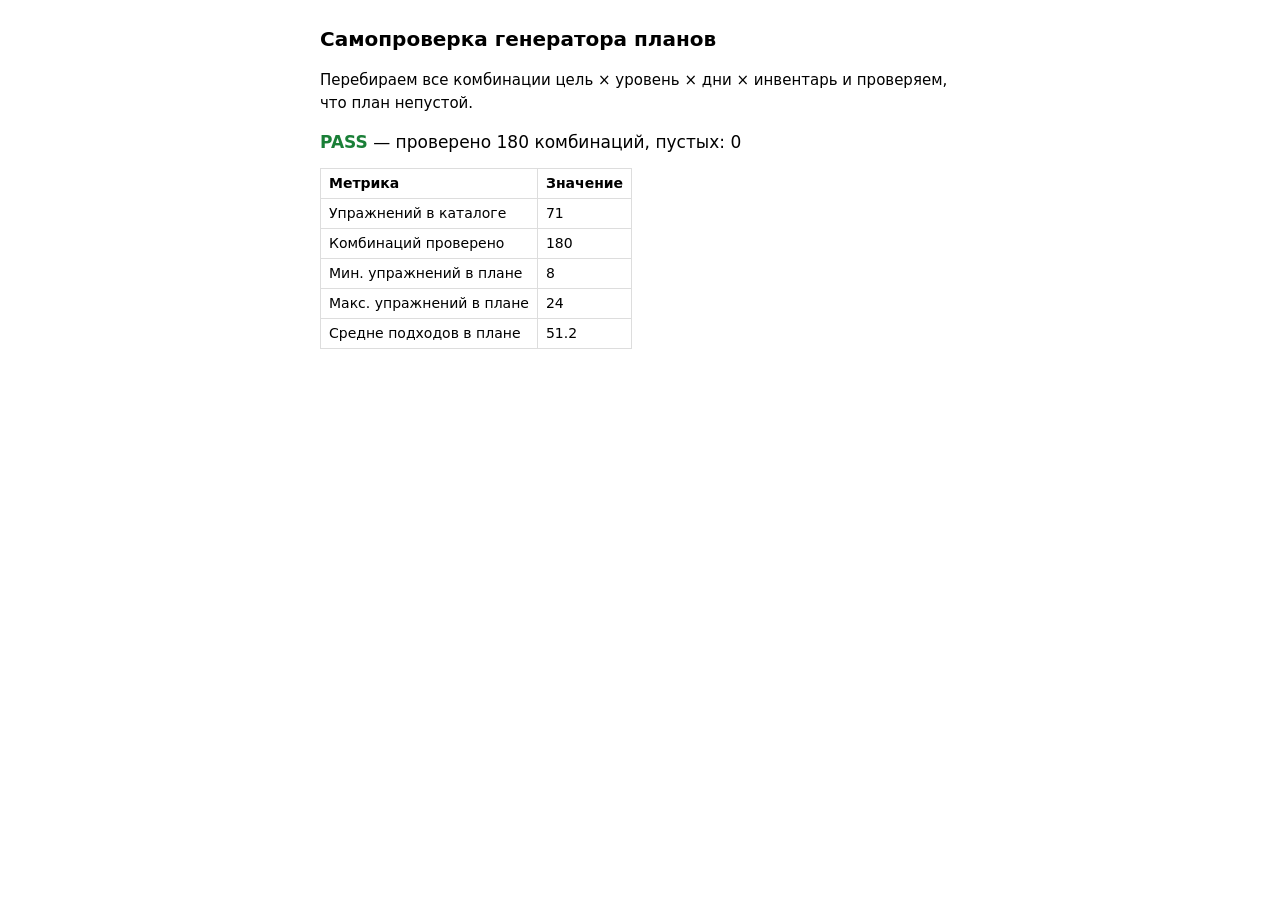
==== selftest.html @ 807e58a6 "GymBro — статический сайт для GitHub Pages" ====
<!doctype html>
<html lang="ru">
<head>
<meta charset="utf-8">
<meta name="viewport" content="width=device-width, initial-scale=1">
<title>GymBro — самопроверка генератора</title>
<style>
  body { font: 15px/1.5 system-ui, sans-serif; margin: 24px auto; max-width: 640px; padding: 0 16px; }
  h1 { font-size: 20px; }
  .ok { color: #1a7f37; font-weight: 700; }
  .fail { color: #cf222e; font-weight: 700; }
  table { border-collapse: collapse; margin-top: 12px; font-size: 14px; }
  td, th { border: 1px solid #ddd; padding: 4px 8px; text-align: left; }
  #summary { font-size: 17px; margin-top: 16px; }
</style>
</head>
<body>
<h1>Самопроверка генератора планов</h1>
<p>Перебираем все комбинации цель × уровень × дни × инвентарь и проверяем, что план непустой.</p>
<div id="summary">Запуск…</div>
<div id="result"></div>

<script src="./planner.js"></script>
<script>
(async () => {
  const GOALS = ["muscle", "strength", "weight_loss", "health"];
  const LEVELS = ["beginner", "intermediate", "advanced"];
  const DAYS = [2, 3, 4, 5, 6];
  const EQUIPS = ["full_gym", "dumbbell", "home"];

  let catalog = [];
  try {
    const res = await fetch("./data/exercises.json");
    catalog = (await res.json()).exercises || [];
  } catch (e) {
    document.getElementById("summary").innerHTML =
      '<span class="fail">НЕ УДАЛОСЬ ЗАГРУЗИТЬ КАТАЛОГ:</span> ' + e.message +
      '<br><small>Открывай сайт через HTTP (python -m http.server), а не двойным кликом по файлу.</small>';
    return;
  }

  const problems = [];
  let checked = 0, empty = 0, minItems = Infinity, maxItems = 0, totalSets = 0, plans = 0;

  for (const goal of GOALS) {
    for (const level of LEVELS) {
      for (const days of DAYS) {
        for (const equipment of EQUIPS) {
          const seed = 12345 + checked;
          const p = GymPlanner.build(catalog, { goal, level, days_per_week: days, equipment, seed });
          const items = p.days.reduce((a, d) => a + d.items.length, 0);
          const sets = p.days.reduce((a, d) => a + d.items.reduce((x, i) => x + i.sets, 0), 0);
          checked++; plans++;
          minItems = Math.min(minItems, items); maxItems = Math.max(maxItems, items);
          totalSets += sets;
          if (!items) { empty++; problems.push(`${goal}/${level}/${days}д/${equipment} — пустой план`); }
          if (p.days.length !== days) problems.push(`${goal}/${level}/${days}д/${equipment} — дней: ${p.days.length}`);
          // один и тот же seed должен давать один и тот же план
          const again = GymPlanner.build(catalog, { goal, level, days_per_week: days, equipment, seed });
          if (JSON.stringify(again) !== JSON.stringify(p)) problems.push(`${goal}/${level}/${days}/${equipment} — недетерминированно`);
        }
      }
    }
  }

  // Детерминизм по seed
  const a = GymPlanner.build(catalog, { goal: "muscle", level: "advanced", days_per_week: 5, equipment: "full_gym", seed: 777 });
  const b = GymPlanner.build(catalog, { goal: "muscle", level: "advanced", days_per_week: 5, equipment: "full_gym", seed: 778 });
  if (JSON.stringify(a) === JSON.stringify(b)) problems.push("разные seed дают одинаковый план");

  const ok = problems.length === 0;
  document.getElementById("summary").innerHTML = ok
    ? '<span class="ok">PASS</span> — проверено ' + checked + ' комбинаций, пустых: ' + empty
    : '<span class="fail">FAIL</span> — проблем: ' + problems.length;

  document.getElementById("result").innerHTML =
    '<table><tr><th>Метрика</th><th>Значение</th></tr>' +
    '<tr><td>Упражнений в каталоге</td><td>' + catalog.length + '</td></tr>' +
    '<tr><td>Комбинаций проверено</td><td>' + checked + '</td></tr>' +
    '<tr><td>Мин. упражнений в плане</td><td>' + minItems + '</td></tr>' +
    '<tr><td>Макс. упражнений в плане</td><td>' + maxItems + '</td></tr>' +
    '<tr><td>Средне подходов в плане</td><td>' + (totalSets / plans).toFixed(1) + '</td></tr>' +
    '</table>' +
    (problems.length ? '<pre style="white-space:pre-wrap;margin-top:12px">' + problems.slice(0, 40).join('\n') + '</pre>' : '');
})();
</script>
</body>
</html>
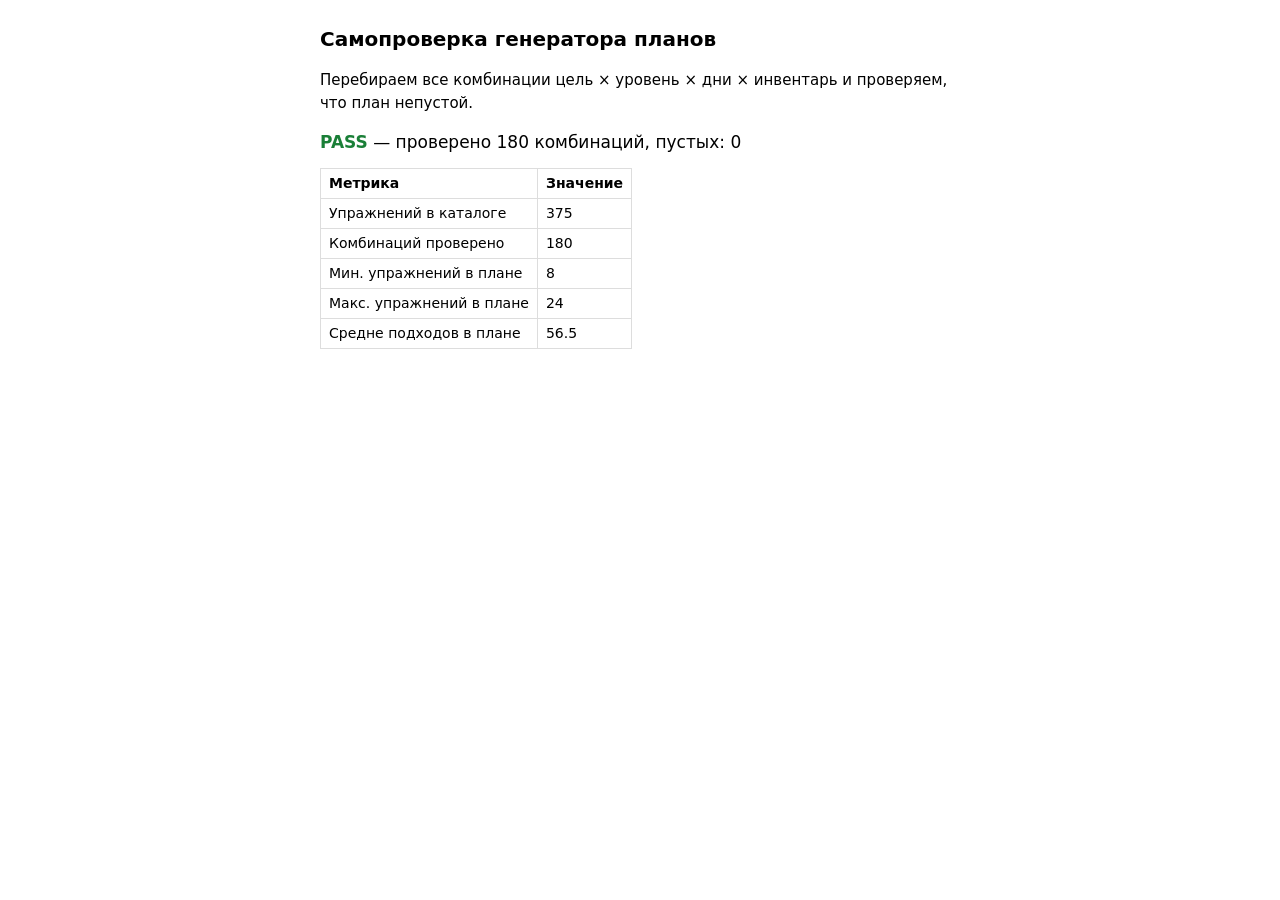
==== commit 363eaf22: "feat: 375 упражнений, перемешивание для разнообразия, band-резинки, чистка артефактов" ====
--- a/selftest.html
+++ b/selftest.html
@@ -68,6 +68,14 @@
   const b = GymPlanner.build(catalog, { goal: "muscle", level: "advanced", days_per_week: 5, equipment: "full_gym", seed: 778 });
   if (JSON.stringify(a) === JSON.stringify(b)) problems.push("разные seed дают одинаковый план");
 
+  // Разнообразие: 50 разных seed не должны сводиться к одному набору упражнений
+  const seen = new Set();
+  for (let s = 1; s <= 50; s++) {
+    const p = GymPlanner.build(catalog, { goal: "muscle", level: "advanced", days_per_week: 4, equipment: "full_gym", seed: s * 101 });
+    p.days.forEach((d) => d.items.forEach((it) => seen.add(it.exercise_id)));
+  }
+  if (seen.size < 20) problems.push("мало разнообразия: уникальных упражнений за 50 seed = " + seen.size);
+
   const ok = problems.length === 0;
   document.getElementById("summary").innerHTML = ok
     ? '<span class="ok">PASS</span> — проверено ' + checked + ' комбинаций, пустых: ' + empty
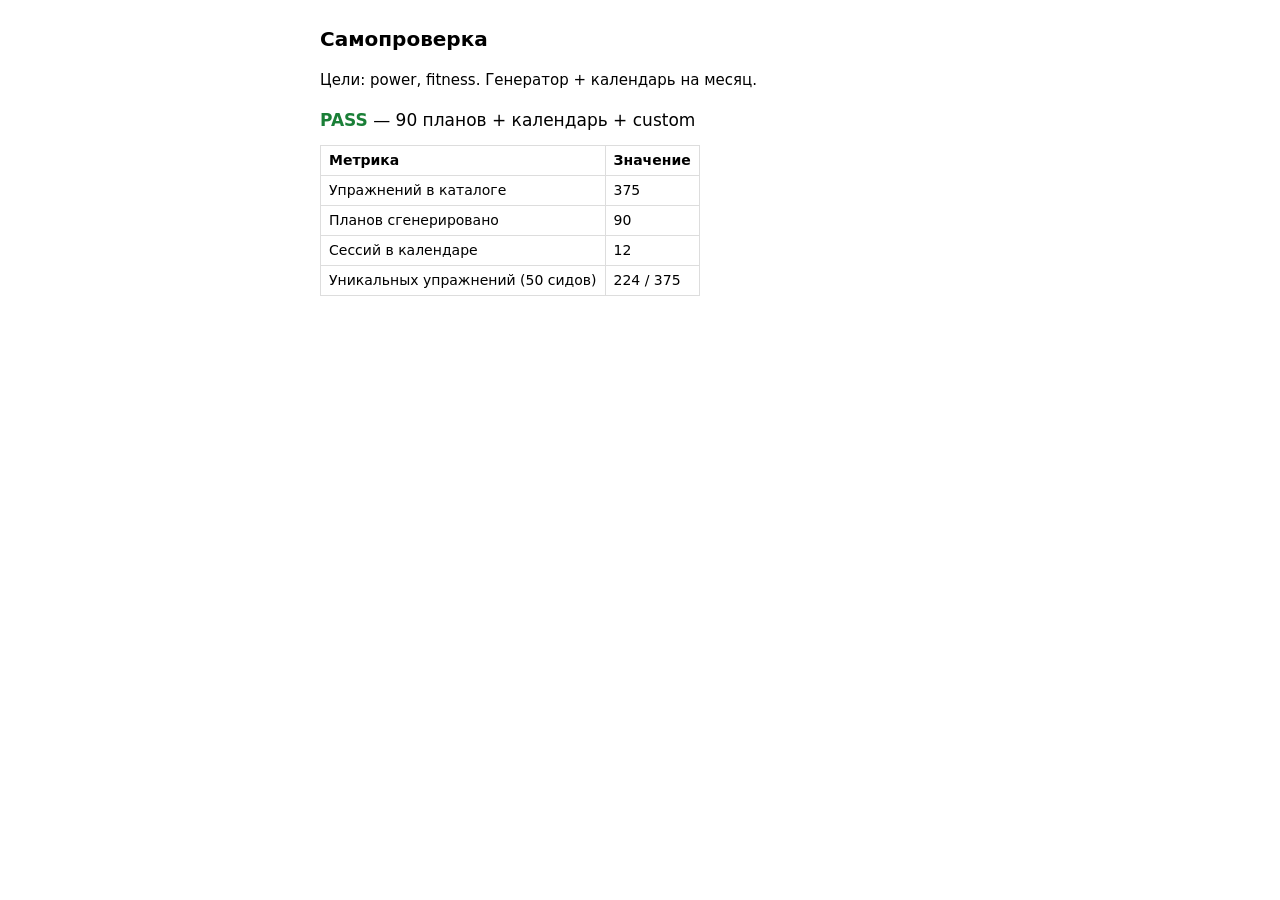
==== commit a800c8dc: "feat: силовые (волновая периодизация Т/С/Л), фитнес, своя программа-конструктор; убрать похудение/на" ====
--- a/selftest.html
+++ b/selftest.html
@@ -3,7 +3,7 @@
 <head>
 <meta charset="utf-8">
 <meta name="viewport" content="width=device-width, initial-scale=1">
-<title>GymBro — самопроверка генератора</title>
+<title>GymBro — самопроверка</title>
 <style>
   body { font: 15px/1.5 system-ui, sans-serif; margin: 24px auto; max-width: 640px; padding: 0 16px; }
   h1 { font-size: 20px; }
@@ -15,81 +15,114 @@
 </style>
 </head>
 <body>
-<h1>Самопроверка генератора планов</h1>
-<p>Перебираем все комбинации цель × уровень × дни × инвентарь и проверяем, что план непустой.</p>
+<h1>Самопроверка</h1>
+<p>Цели: power, fitness. Генератор + календарь на месяц.</p>
 <div id="summary">Запуск…</div>
 <div id="result"></div>
 
 <script src="./planner.js"></script>
 <script>
-(async () => {
-  const GOALS = ["muscle", "strength", "weight_loss", "health"];
-  const LEVELS = ["beginner", "intermediate", "advanced"];
-  const DAYS = [2, 3, 4, 5, 6];
-  const EQUIPS = ["full_gym", "dumbbell", "home"];
+(function () {
+  var GOALS = ["power", "fitness"];
+  var LEVELS = ["beginner", "intermediate", "advanced"];
+  var DAYS = [2, 3, 4, 5, 6];
+  var EQUIPS = ["full_gym", "dumbbell", "home"];
+  var PROBLEMS = [];
+  var CHECKED = 0;
 
-  let catalog = [];
-  try {
-    const res = await fetch("./data/exercises.json");
-    catalog = (await res.json()).exercises || [];
-  } catch (e) {
-    document.getElementById("summary").innerHTML =
-      '<span class="fail">НЕ УДАЛОСЬ ЗАГРУЗИТЬ КАТАЛОГ:</span> ' + e.message +
-      '<br><small>Открывай сайт через HTTP (python -m http.server), а не двойным кликом по файлу.</small>';
-    return;
-  }
+  /* ---------- 1. Каталог ---------- */
+  var catalog = [];
+  (async function () {
+    try {
+      var res = await fetch("./data/exercises.json");
+      catalog = (await res.json()).exercises || [];
+    } catch (e) {
+      document.getElementById("summary").innerHTML =
+        '<span class="fail">FAIL</span> каталог: ' + e.message;
+      return;
+    }
 
-  const problems = [];
-  let checked = 0, empty = 0, minItems = Infinity, maxItems = 0, totalSets = 0, plans = 0;
+    /* ---------- 2. Генерация планов ---------- */
+    var allIds = new Set(catalog.map(function (e) { return e.id; }));
 
-  for (const goal of GOALS) {
-    for (const level of LEVELS) {
-      for (const days of DAYS) {
-        for (const equipment of EQUIPS) {
-          const seed = 12345 + checked;
-          const p = GymPlanner.build(catalog, { goal, level, days_per_week: days, equipment, seed });
-          const items = p.days.reduce((a, d) => a + d.items.length, 0);
-          const sets = p.days.reduce((a, d) => a + d.items.reduce((x, i) => x + i.sets, 0), 0);
-          checked++; plans++;
-          minItems = Math.min(minItems, items); maxItems = Math.max(maxItems, items);
-          totalSets += sets;
-          if (!items) { empty++; problems.push(`${goal}/${level}/${days}д/${equipment} — пустой план`); }
-          if (p.days.length !== days) problems.push(`${goal}/${level}/${days}д/${equipment} — дней: ${p.days.length}`);
-          // один и тот же seed должен давать один и тот же план
-          const again = GymPlanner.build(catalog, { goal, level, days_per_week: days, equipment, seed });
-          if (JSON.stringify(again) !== JSON.stringify(p)) problems.push(`${goal}/${level}/${days}/${equipment} — недетерминированно`);
-        }
-      }
+    GOALS.forEach(function (goal) {
+      LEVELS.forEach(function (level) {
+        DAYS.forEach(function (days) {
+          EQUIPS.forEach(function (equip) {
+            CHECKED++;
+            var plan = GymPlanner.build(catalog, { goal: goal, level: level, days_per_week: days, equipment: equip, seed: CHECKED * 1000 });
+            plan.days.forEach(function (d) {
+              d.items.forEach(function (it) {
+                if (!it.name || !it.exercise_id) PROBLEMS.push(goal + '/' + level + '/' + days + '/' + equip + ': пустой item');
+              });
+            });
+            if (plan.days.length !== days) PROBLEMS.push(goal + '/' + level + '/' + days + '/' + equip + ': дней=' + plan.days.length);
+          });
+        });
+      });
+    });
+
+    /* ---------- 3. Детерминизм ---------- */
+    var a = GymPlanner.build(catalog, { goal: "power", level: "advanced", days_per_week: 4, equipment: "full_gym", seed: 777 });
+    var b = GymPlanner.build(catalog, { goal: "power", level: "advanced", days_per_week: 4, equipment: "full_gym", seed: 777 });
+    if (JSON.stringify(a) !== JSON.stringify(b)) PROBLEMS.push("детерминизм сломан");
+
+    /* ---------- 4. Календарь ---------- */
+    var testPlan = GymPlanner.build(catalog, { goal: "power", level: "advanced", days_per_week: 3, equipment: "full_gym", seed: 42 });
+    var cal = GymPlanner.buildCalendar(testPlan, "2026-01-01");
+    if (cal.length !== 12) PROBLEMS.push("календарь power/3: " + cal.length + " сессий (ожидалось 12)");
+
+    /* Проверка волн */
+    var waveKeys = new Set();
+    var deloadWeek = new Set();
+    var dates = [];
+    cal.forEach(function (c) {
+      waveKeys.add(c.wave.key);
+      dates.push(c.date);
+      if (c.week === 4) deloadWeek.add(c.wave.key);
+    });
+    /* Должны быть все 3 волны */
+    var requiredWaves = ["medium", "heavy", "light"];
+    requiredWaves.forEach(function (wk) {
+      if (!waveKeys.has(wk)) PROBLEMS.push("календарь: нет волны " + wk);
+    });
+    /* Неделя 4 — только разгрузка */
+    deloadWeek.forEach(function (wk) {
+      if (wk !== "deload") PROBLEMS.push("календарь: неделя 4 содержит волну " + wk);
+    });
+    /* Даты растут */
+    for (var i = 1; i < dates.length; i++) {
+      if (dates[i] < dates[i - 1]) { PROBLEMS.push("календарь: даты не растут на " + i); break; }
     }
-  }
 
-  // Детерминизм по seed
-  const a = GymPlanner.build(catalog, { goal: "muscle", level: "advanced", days_per_week: 5, equipment: "full_gym", seed: 777 });
-  const b = GymPlanner.build(catalog, { goal: "muscle", level: "advanced", days_per_week: 5, equipment: "full_gym", seed: 778 });
-  if (JSON.stringify(a) === JSON.stringify(b)) problems.push("разные seed дают одинаковый план");
+    /* ---------- 5. Своя программа ---------- */
+    var ep = GymPlanner.emptyPlan("Тест");
+    if (ep.kind !== "custom" || ep.goal !== "custom") PROBLEMS.push("emptyPlan: kind=" + ep.kind + " goal=" + ep.goal);
+    if (ep.days.length !== 1 || ep.days[0].items.length !== 0) PROBLEMS.push("emptyPlan: days/items");
 
-  // Разнообразие: 50 разных seed не должны сводиться к одному набору упражнений
-  const seen = new Set();
-  for (let s = 1; s <= 50; s++) {
-    const p = GymPlanner.build(catalog, { goal: "muscle", level: "advanced", days_per_week: 4, equipment: "full_gym", seed: s * 101 });
-    p.days.forEach((d) => d.items.forEach((it) => seen.add(it.exercise_id)));
-  }
-  if (seen.size < 20) problems.push("мало разнообразия: уникальных упражнений за 50 seed = " + seen.size);
+    /* ---------- 6. Разнообразие ---------- */
+    var seen = new Set();
+    for (var s = 1; s <= 50; s++) {
+      var p = GymPlanner.build(catalog, { goal: "power", level: "advanced", days_per_week: 4, equipment: "full_gym", seed: s * 7919 });
+      p.days.forEach(function (d) { d.items.forEach(function (it) { seen.add(it.exercise_id); }); });
+    }
+    if (seen.size < 40) PROBLEMS.push("разнообразие: только " + seen.size + " уникальных");
 
-  const ok = problems.length === 0;
-  document.getElementById("summary").innerHTML = ok
-    ? '<span class="ok">PASS</span> — проверено ' + checked + ' комбинаций, пустых: ' + empty
-    : '<span class="fail">FAIL</span> — проблем: ' + problems.length;
+    /* ---------- ИТОГ ---------- */
+    var ok = PROBLEMS.length === 0;
+    document.getElementById("summary").innerHTML = ok
+      ? '<span class="ok">PASS</span> — ' + CHECKED + ' планов + календарь + custom'
+      : '<span class="fail">FAIL</span> — ' + PROBLEMS.length + ' проблем';
 
-  document.getElementById("result").innerHTML =
-    '<table><tr><th>Метрика</th><th>Значение</th></tr>' +
-    '<tr><td>Упражнений в каталоге</td><td>' + catalog.length + '</td></tr>' +
-    '<tr><td>Комбинаций проверено</td><td>' + checked + '</td></tr>' +
-    '<tr><td>Мин. упражнений в плане</td><td>' + minItems + '</td></tr>' +
-    '<tr><td>Макс. упражнений в плане</td><td>' + maxItems + '</td></tr>' +
-    '<tr><td>Средне подходов в плане</td><td>' + (totalSets / plans).toFixed(1) + '</td></tr>' +
-    '</table>' +
-    (problems.length ? '<pre style="white-space:pre-wrap;margin-top:12px">' + problems.slice(0, 40).join('\n') + '</pre>' : '');
+    document.getElementById("result").innerHTML =
+      '<table><tr><th>Метрика</th><th>Значение</th></tr>' +
+      '<tr><td>Упражнений в каталоге</td><td>' + catalog.length + '</td></tr>' +
+      '<tr><td>Планов сгенерировано</td><td>' + CHECKED + '</td></tr>' +
+      '<tr><td>Сессий в календаре</td><td>' + cal.length + '</td></tr>' +
+      '<tr><td>Уникальных упражнений (50 сидов)</td><td>' + seen.size + ' / ' + catalog.length + '</td></tr>' +
+      '</table>' +
+      (PROBLEMS.length ? '<pre style="white-space:pre-wrap;margin-top:12px">' + PROBLEMS.join('\n') + '</pre>' : '');
+  })();
 })();
 </script>
 </body>
